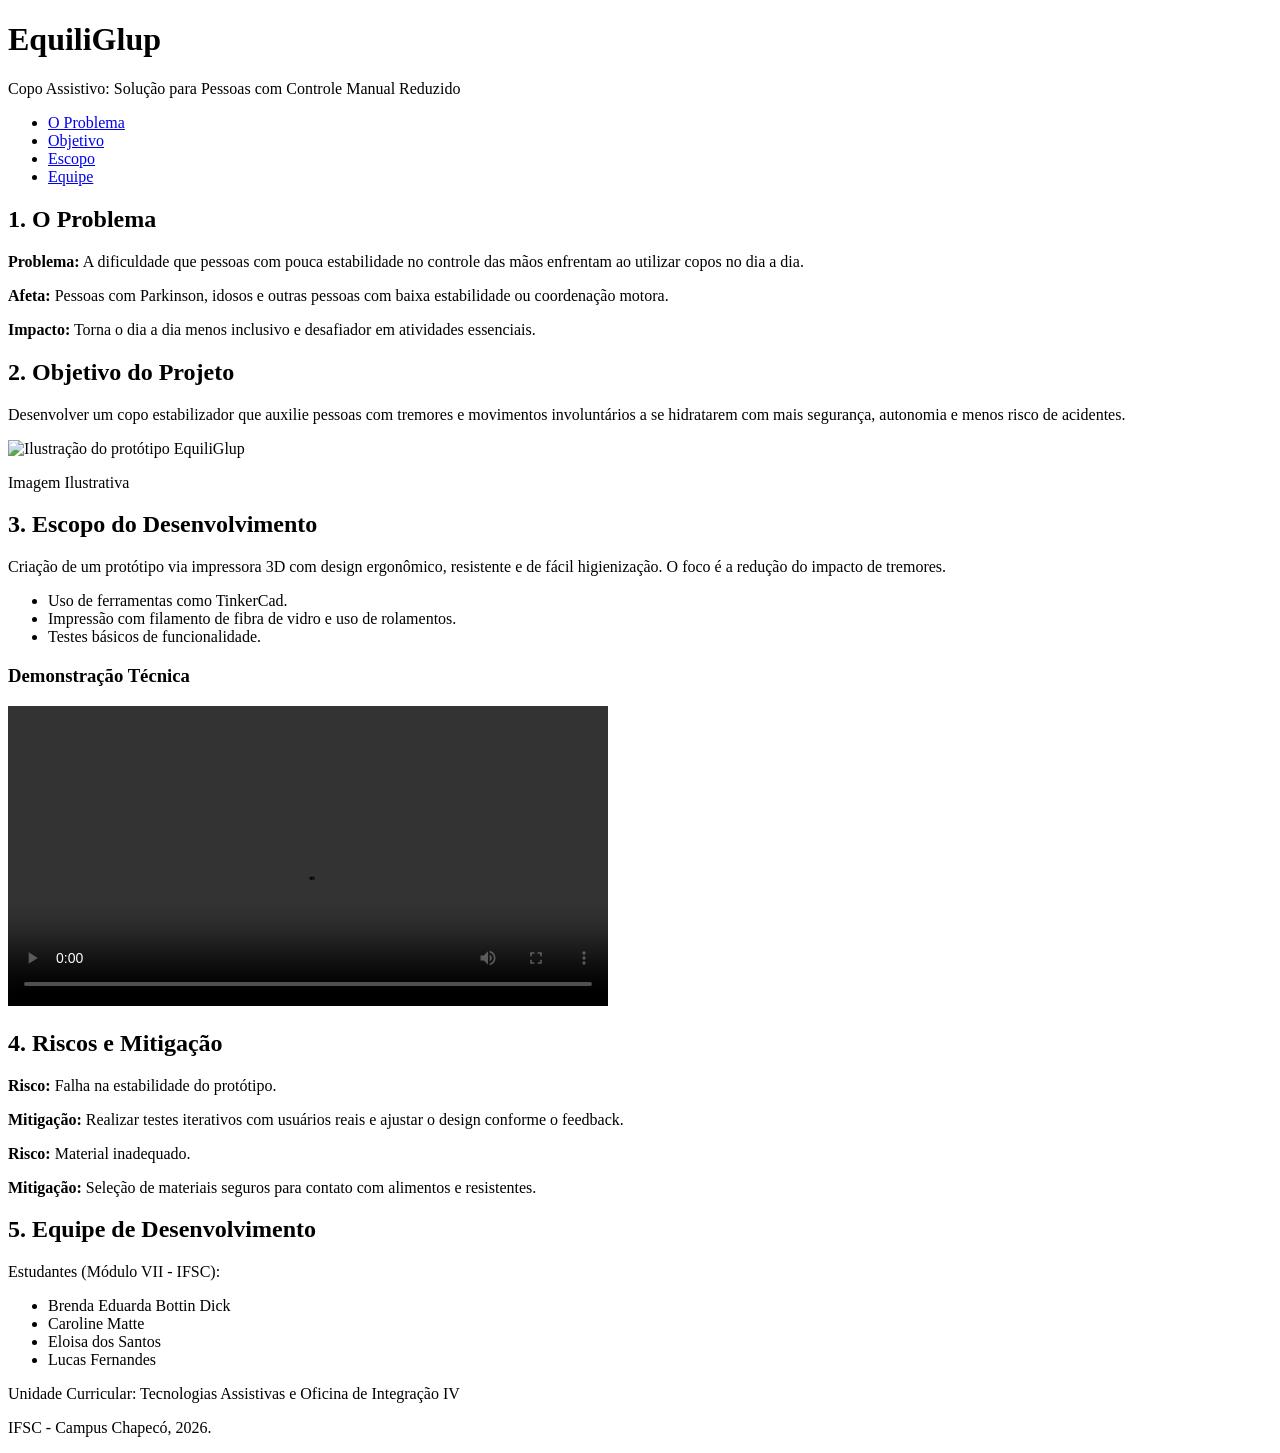
==== index.html @ db83007b "commit Criação  da primeira parte do código" ====
<!DOCTYPE html>
<html lang="pt-br">
<head>
    <meta charset="UTF-8">
    <title>EquiliGlup - Inovação em Tecnologia Assistiva</title>
</head>
<body>


    <header>
        <h1>EquiliGlup</h1>
        <p>Copo Assistivo: Solução para Pessoas com Controle Manual Reduzido</p>
    </header>


    <nav>
        <ul>
            <li><a href="#problema">O Problema</a></li>
            <li><a href="#objetivo">Objetivo</a></li>
            <li><a href="#escopo">Escopo</a></li>
            <li><a href="#equipe">Equipe</a></li>
        </ul>
    </nav>


    <main>
        <div id="problema">
            <h2>1. O Problema</h2>
            <p><strong>Problema:</strong> A dificuldade que pessoas com pouca estabilidade no controle das mãos enfrentam ao utilizar copos no dia a dia.</p>
            <p><strong>Afeta:</strong> Pessoas com Parkinson, idosos e outras pessoas com baixa estabilidade ou coordenação motora.</p>
            <p><strong>Impacto:</strong> Torna o dia a dia menos inclusivo e desafiador em atividades essenciais.</p>
         
        </div>


        <div>
            <h2>2. Objetivo do Projeto</h2>
            <p>Desenvolver um copo estabilizador que auxilie pessoas com tremores e movimentos involuntários a se hidratarem com mais segurança, autonomia e menos risco de acidentes.</p>
            <img src="https://www.aumlda.pt/zArchives/Products/12205/Photos/17250id5125.jpg?w=570&h=560&mode=pad" width="200" alt="Ilustração do protótipo EquiliGlup">
            <p>Imagem Ilustrativa</p>


            <h2>3. Escopo do Desenvolvimento</h2>
            <p>Criação de um protótipo via impressora 3D com design ergonômico, resistente e de fácil higienização. O foco é a redução do impacto de tremores.</p>
            <ul>
                <li>Uso de ferramentas como TinkerCad.</li>
                <li>Impressão com filamento de fibra de vidro e uso de rolamentos.</li>
                <li>Testes básicos de funcionalidade.</li>
            </ul>


            <h3>Demonstração Técnica</h3>
            <video controls width="600">
                <source src="https://rr1---sn-cg51pauxax-4aoz.googlevideo.com/videoplayback?expire=1772419592&ei=qKWkab_gB5-Ey_sPqq64uQw&ip=23.27.203.96&id=o-AEXA3LEa7AECJus87bN6ue5wJTMYetlPhNeoqlT6D5ds&itag=18&source=youtube&requiressl=yes&xpc=EgVo2aDSNQ%3D%3D&rms=au%2Cau&bui=AVNa5-wd8960Nuq6R15vTc6mRLs_yy7qMK9TVt-XAFgprlz-Gboa81CQ8-ujSfucWBmDbV0nvlPooPRp&spc=6dlaFLUP-wHfGk0I7MIiPDI5fEnEa-Ic1kb_pxXXSPmcsTizD0sYK6TwGvhsqCUXZMQ&vprv=1&svpuc=1&mime=video%2Fmp4&rqh=1&gir=yes&clen=11492349&ratebypass=yes&dur=234.869&lmt=1757095895552689&fexp=51552689,51565116,51565682,51580968,51791333&c=ANDROID&txp=5308224&sparams=expire%2Cei%2Cip%2Cid%2Citag%2Csource%2Crequiressl%2Cxpc%2Cbui%2Cspc%2Cvprv%2Csvpuc%2Cmime%2Crqh%2Cgir%2Cclen%2Cratebypass%2Cdur%2Clmt&sig=AHEqNM4wRgIhAN26Y8GfYjZngnFu7n_-Mt_ijxe-Se9CS8TU8A-bMTf3AiEAj0Cxn1NNKdPW_UWHYn8kgH6aGqFFCThz2sZs-cQNLR8%3D&redirect_counter=1&rm=sn-p5qels7e&rrc=104&req_id=357c06965e9ea3ee&cms_redirect=yes&cmsv=e&cps=0&ipbypass=yes&met=1772398005,&mh=6a&mip=2804:d57:60aa:c900:5dd1:8f57:cf04:35d0&mm=31&mn=sn-cg51pauxax-4aoz&ms=au&mt=1772397196&mv=m&mvi=1&pl=40&lsparams=cps,ipbypass,met,mh,mip,mm,mn,ms,mv,mvi,pl,rms&lsig=APaTxxMwRAIgBPJ4ccCcGGKcfUQSqPIRi2S03BmcI9cyuSfak72uMJYCIDpQQpZ8x4pPn_BL2E8rZARxeCmi8dS23q0yHVttpEhg" type="video/mp4">
                <p>Vídeo Ilustrativo</p>
            </video>
        </div>


        <div id="riscos">
            <h2>4. Riscos e Mitigação</h2>
            <p><strong>Risco:</strong> Falha na estabilidade do protótipo.</p>
            <p><strong>Mitigação:</strong> Realizar testes iterativos com usuários reais e ajustar o design conforme o feedback.</p>
            <p><strong>Risco:</strong> Material inadequado.</p>
            <p><strong>Mitigação:</strong> Seleção de materiais seguros para contato com alimentos e resistentes.</p>
        </div>


        <div id="equipe">
            <h2>5. Equipe de Desenvolvimento</h2>
            <p>Estudantes (Módulo VII - IFSC):</p>
            <ul>
                <li>Brenda Eduarda Bottin Dick</li>
                <li>Caroline Matte</li>
                <li>Eloisa dos Santos</li>
                <li>Lucas Fernandes
            </ul>
        </div>
    </main>


    <footer>
        <p>Unidade Curricular: Tecnologias Assistivas e Oficina de Integração IV</p>
        <p>IFSC - Campus Chapecó, 2026.</p>
    </footer>


</body>
</html>
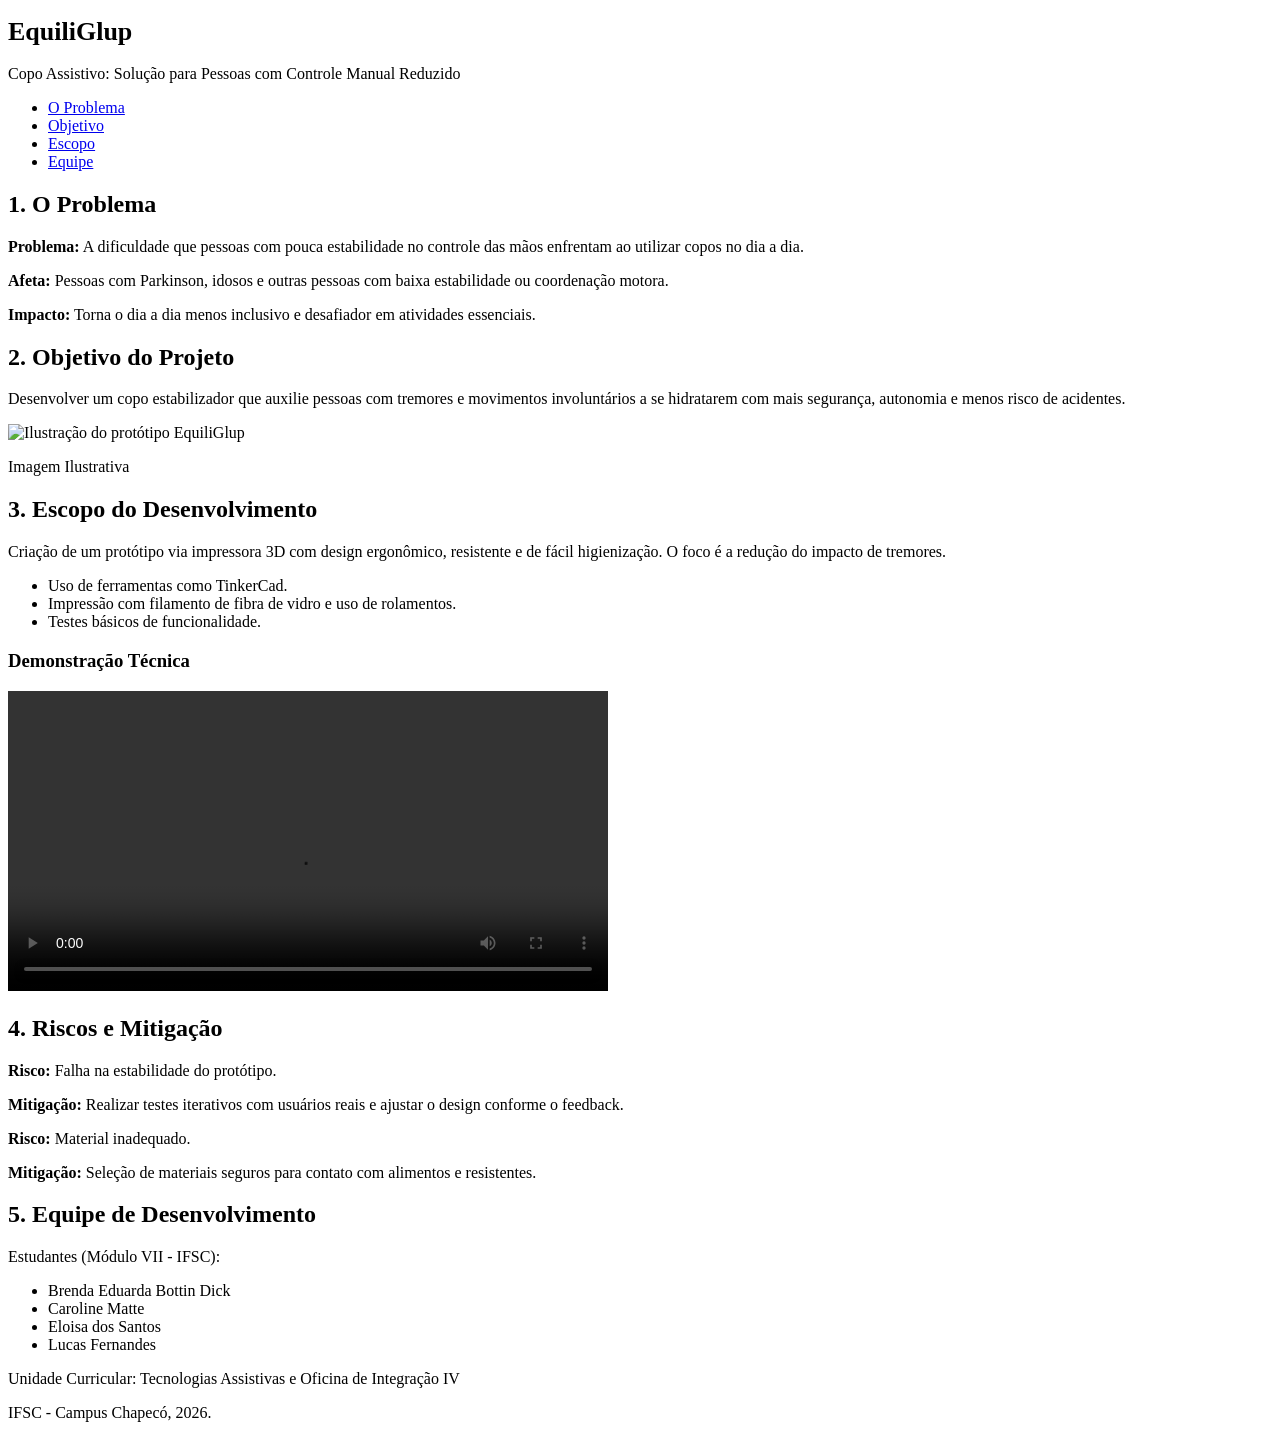
==== commit 45a03808: "commit css" ====
--- a/index.html
+++ b/index.html
@@ -3,6 +3,8 @@
 <head>
     <meta charset="UTF-8">
     <title>EquiliGlup - Inovação em Tecnologia Assistiva</title>
+    <link rel="stylesheet" href="css/styles.css">
+    
 </head>
 <body>
 
--- a/css/styles.css
+++ b/css/styles.css
@@ -0,0 +1,3 @@
+h1{
+    font-size:26px;
+}
